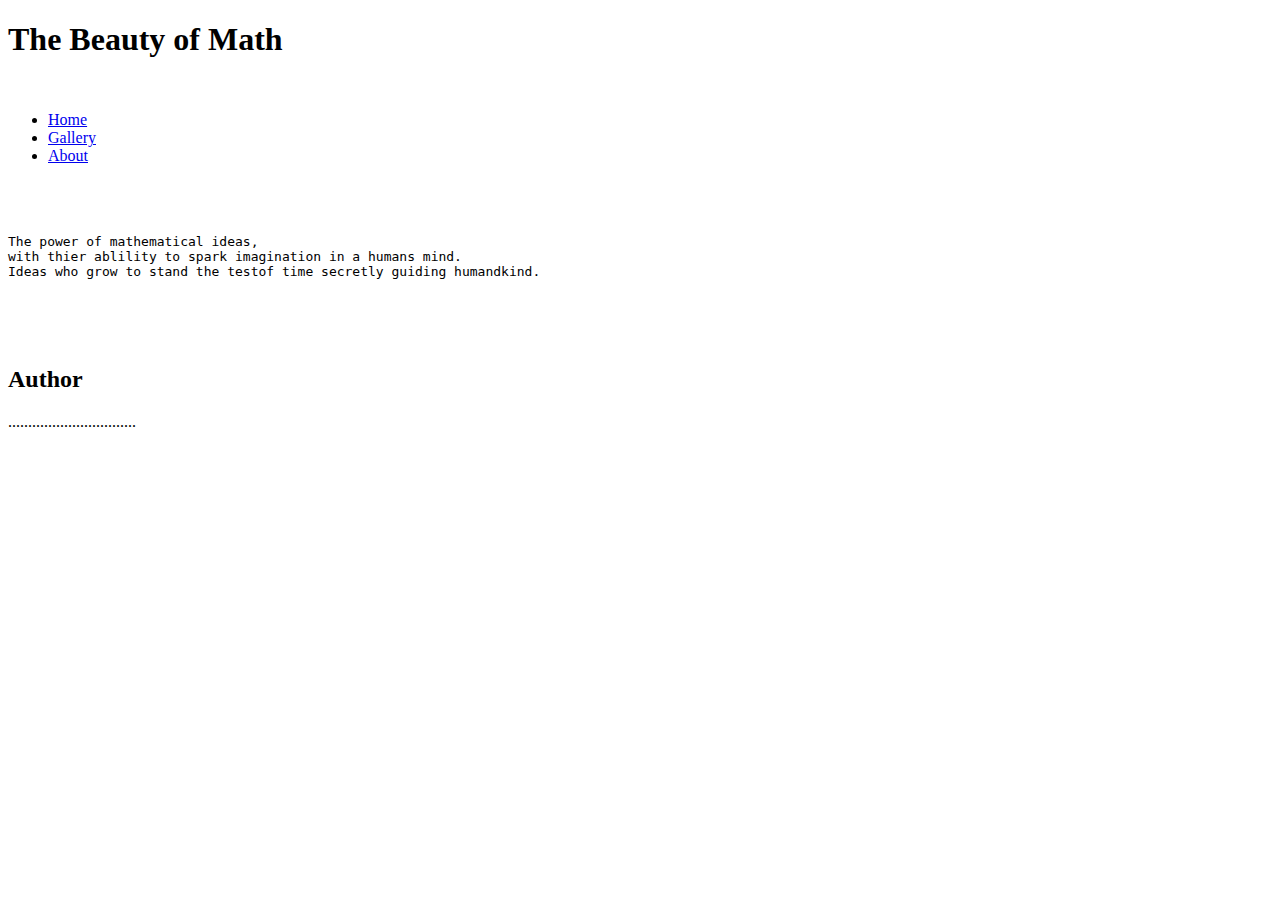
==== About.html @ 8c526917 "test" ====
<!DOCTYPE html>
<html>
<head>


	<meta charset="utf-8">
	<title>The Beauty of Math</title>
	<link rel="stylesheet" href="style.css">

	
</head>



<body>


<h1>The Beauty of Math</h1>
<span style="display:block; height: 15px;"></span>

<nav class="menu">
  <ul>
  
    <li><a href="Home.html">Home</a></li>
    <li><a href="Gallery.html">Gallery</a></li>
    <li><a href="About.html">About</a></li>
	
  </ul>
</nav>
<span style="display:block; height: 40px;"></span>

<div class="center">
 <pre>
The power of mathematical ideas,
with thier ablility to spark imagination in a humans mind.  
Ideas who grow to stand the testof time secretly guiding humandkind.
</pre>
</div>
<br />
<br />
<br />
<h2>
Author
</h2>
<p>
................................
</p>

</body>

</html>
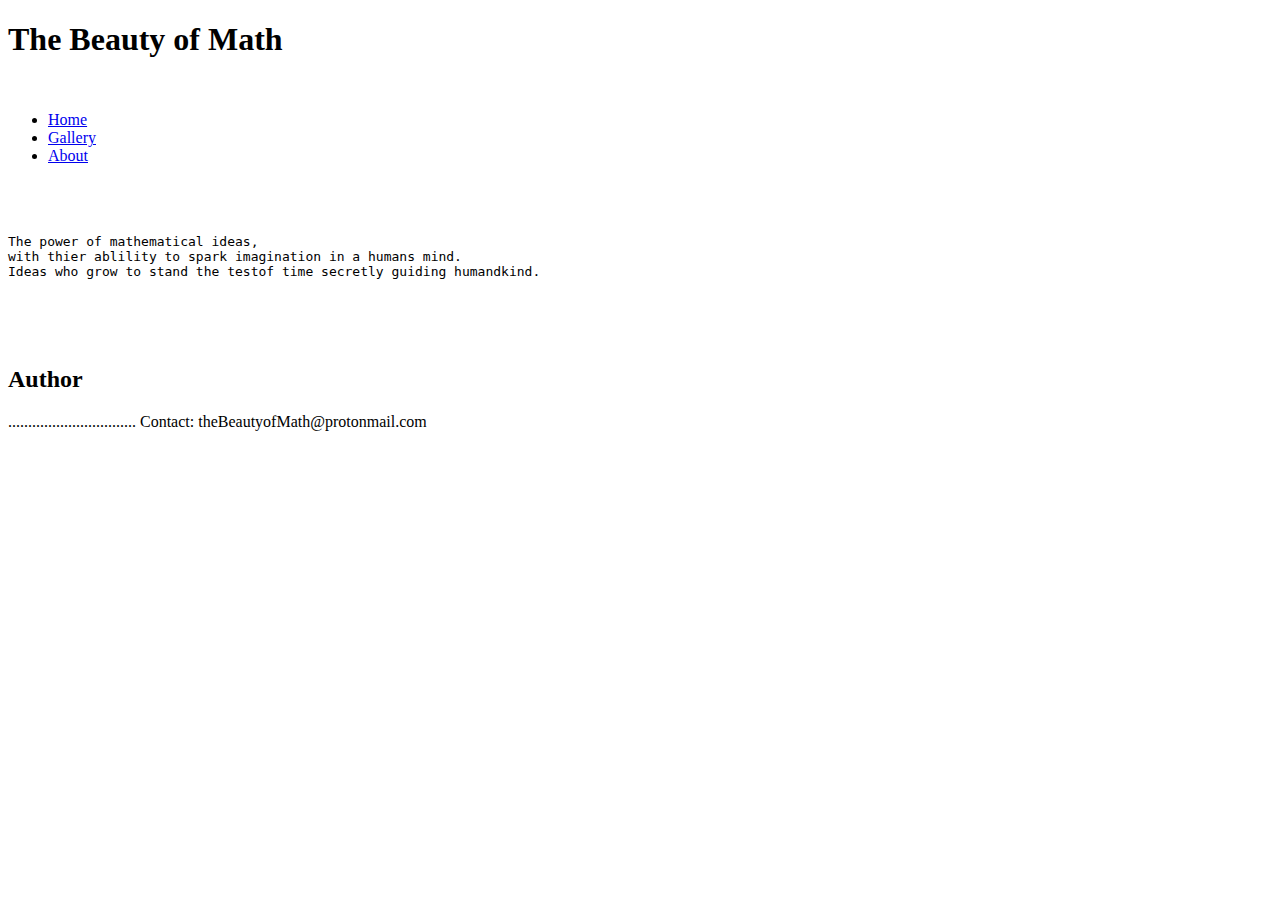
==== commit 5b7d8d04: "Update About.html" ====
--- a/About.html
+++ b/About.html
@@ -6,7 +6,13 @@
 	<meta charset="utf-8">
 	<title>The Beauty of Math</title>
 	<link rel="stylesheet" href="style.css">
-
+<script async src="//pagead2.googlesyndication.com/pagead/js/adsbygoogle.js"></script>
+<script>
+  (adsbygoogle = window.adsbygoogle || []).push({
+    google_ad_client: "ca-pub-2463911981135204",
+    enable_page_level_ads: true
+  });
+</script>
 	
 </head>
 
@@ -44,8 +50,10 @@
 </h2>
 <p>
 ................................
+	Contact:
+	theBeautyofMath@protonmail.com
 </p>
 
 </body>
 
-</html>+</html>
